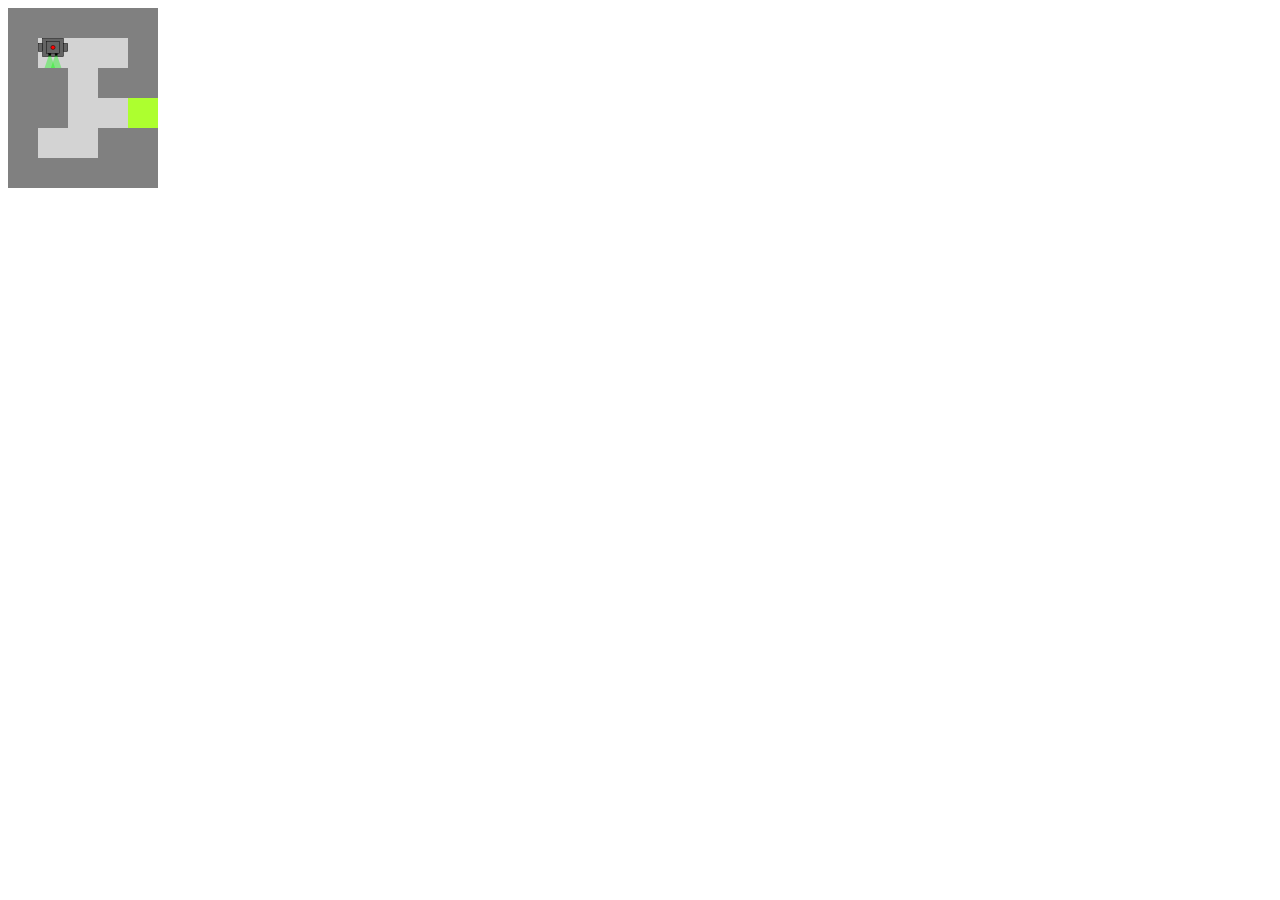
==== index.html @ 52a86bfe "initial commit" ====
<!DOCTYPE html>
<html>

<head>
    <style>
        .robot {
            max-width: 100%;
            max-height: 100%;
        }

        .up {
            rotate: 270deg;
        }

        .right {
            rotate: 0deg;
        }

        .down {
            rotate: 90deg;
        }

        .left {
            rotate: 180deg;
        }

        .wall {
            background-color: grey;
        }

        .floor {
            background-color: lightgray;
        }

        .target {
            background-color: greenyellow;
        }

        .maze {
            width: fit-content;
        }

        .row {
            display: flex;
            flex-wrap: nowrap;
            width: fit-content;
        }

        .cell {
            width: 30px;
            height: 30px;
            margin: 0px;
            text-align: center;
            line-height: 30px;
            font-size: 25px;
            object-fit: contain;
        }

        .success {
            color: darkgreen;
            font-size: xx-large;
            font-weight: bold;
            font-family: 'Times New Roman', Times, serif;
        }
    </style>
</head>

<body>
    <div id="status"></div>
    <div id="maze" class="maze"></div>
    <script src="maze.js"></script>
    <script src="robot.js"></script>
    <script src="solveMaze.js"></script>
    <script src="renderMaze.js"></script>
    <script src="renderRobot.js"></script>
    <script id="worker" type="javascript/worker">
        const timeout = 400;

        let array = [
            ["wall", "wall", "wall", "wall", "wall"],
            ["wall", "floor", "floor", "floor", "wall"],
            ["wall", "wall", "floor", "wall", "wall"],
            ["wall", "wall", "floor", "floor", "target"],
            ["wall", "floor", "floor", "wall", "wall"],
            ["wall", "wall", "wall", "wall", "wall"]];
        let maze = new Maze(array);
        postMessage(maze);
        let robot = new Robot(maze, new RobotPosition(1, 1, 2));
        solveMaze(robot);
    </script>
    <script>
        let blob = new Blob([Maze.toString(), RobotPosition.toString(), Robot.toString(), solveMaze.toString(), document.querySelector('#worker').textContent]);
        let blobURL = window.URL.createObjectURL(blob);
        let worker = new Worker(blobURL);
        let maze;
        worker.onmessage = message => {
            if (message.data.hasOwnProperty("grid")) {
                maze = message.data;
            }
            if (message.data.hasOwnProperty("direction")) {
                renderMaze(maze);
                renderRobot(message.data);
                if (maze.grid[message.data.x][message.data.y] === "target") {
                    document.getElementById("status").innerHTML = '<div class="success">Maze solved</div>';
                }
            }
        };
    </script>
</body>

</html>
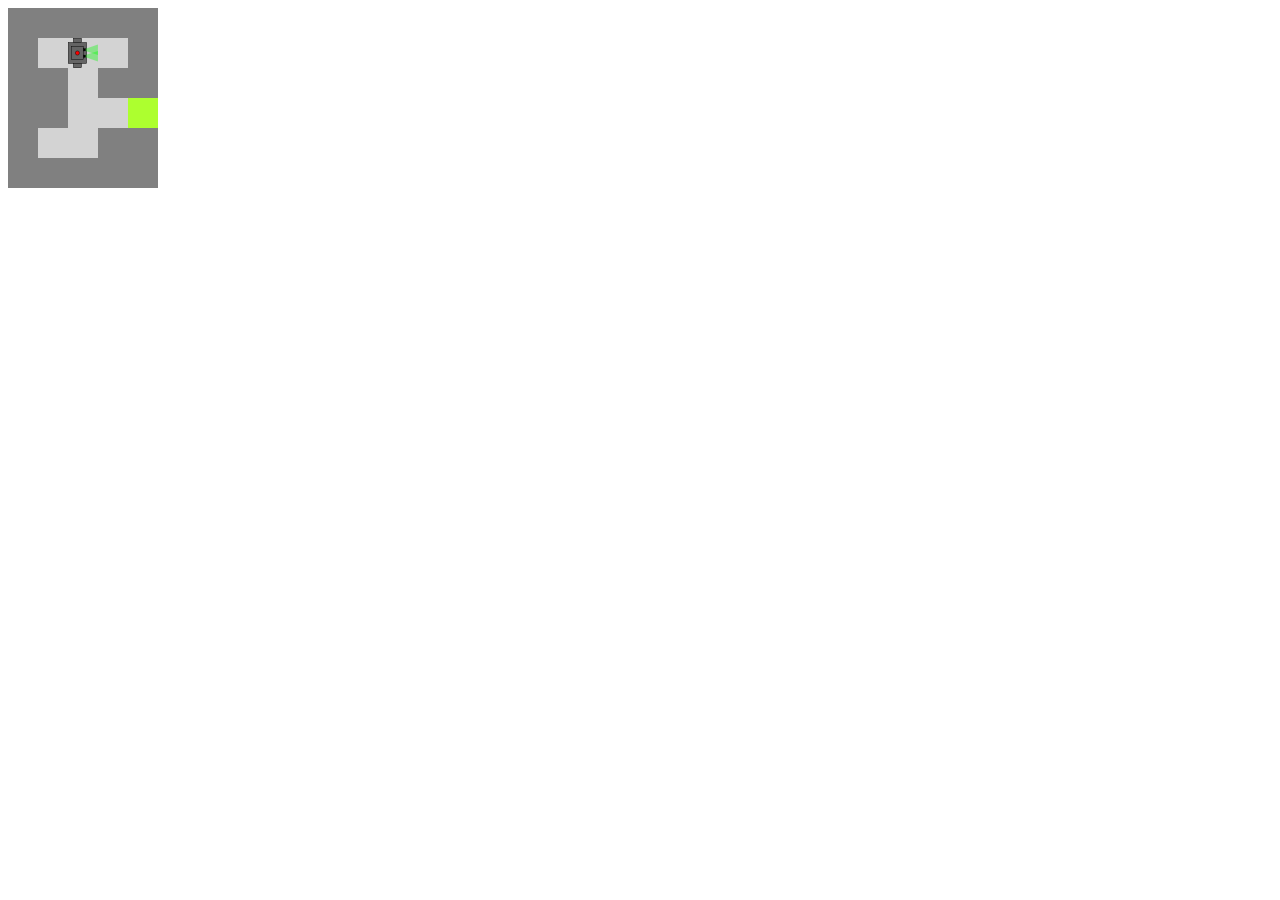
==== commit 666a8047: "reorganize and remove web workers (dont work against infinity loops)" ====
--- a/index.html
+++ b/index.html
@@ -2,80 +2,17 @@
 <html>
 
 <head>
-    <style>
-        .robot {
-            max-width: 100%;
-            max-height: 100%;
-        }
-
-        .up {
-            rotate: 270deg;
-        }
-
-        .right {
-            rotate: 0deg;
-        }
-
-        .down {
-            rotate: 90deg;
-        }
-
-        .left {
-            rotate: 180deg;
-        }
-
-        .wall {
-            background-color: grey;
-        }
-
-        .floor {
-            background-color: lightgray;
-        }
-
-        .target {
-            background-color: greenyellow;
-        }
-
-        .maze {
-            width: fit-content;
-        }
-
-        .row {
-            display: flex;
-            flex-wrap: nowrap;
-            width: fit-content;
-        }
-
-        .cell {
-            width: 30px;
-            height: 30px;
-            margin: 0px;
-            text-align: center;
-            line-height: 30px;
-            font-size: 25px;
-            object-fit: contain;
-        }
-
-        .success {
-            color: darkgreen;
-            font-size: xx-large;
-            font-weight: bold;
-            font-family: 'Times New Roman', Times, serif;
-        }
-    </style>
+    <link rel="stylesheet" href="style.css">
 </head>
 
 <body>
-    <div id="status"></div>
+    <div id="status" class="success"></div>
     <div id="maze" class="maze"></div>
     <script src="maze.js"></script>
     <script src="robot.js"></script>
     <script src="solveMaze.js"></script>
-    <script src="renderMaze.js"></script>
-    <script src="renderRobot.js"></script>
-    <script id="worker" type="javascript/worker">
-        const timeout = 400;
-
+    <script src="render.js"></script>
+    <script>
         let array = [
             ["wall", "wall", "wall", "wall", "wall"],
             ["wall", "floor", "floor", "floor", "wall"],
@@ -85,26 +22,8 @@
             ["wall", "wall", "wall", "wall", "wall"]];
         let maze = new Maze(array);
         postMessage(maze);
-        let robot = new Robot(maze, new RobotPosition(1, 1, 2));
+        let robot = new Robot(maze, 1, 1, 2);
         solveMaze(robot);
-    </script>
-    <script>
-        let blob = new Blob([Maze.toString(), RobotPosition.toString(), Robot.toString(), solveMaze.toString(), document.querySelector('#worker').textContent]);
-        let blobURL = window.URL.createObjectURL(blob);
-        let worker = new Worker(blobURL);
-        let maze;
-        worker.onmessage = message => {
-            if (message.data.hasOwnProperty("grid")) {
-                maze = message.data;
-            }
-            if (message.data.hasOwnProperty("direction")) {
-                renderMaze(maze);
-                renderRobot(message.data);
-                if (maze.grid[message.data.x][message.data.y] === "target") {
-                    document.getElementById("status").innerHTML = '<div class="success">Maze solved</div>';
-                }
-            }
-        };
     </script>
 </body>
 
--- a/style.css
+++ b/style.css
@@ -0,0 +1,60 @@
+
+.robot {
+    max-width: 100%;
+    max-height: 100%;
+}
+
+.up {
+    rotate: 270deg;
+}
+
+.right {
+    rotate: 0deg;
+}
+
+.down {
+    rotate: 90deg;
+}
+
+.left {
+    rotate: 180deg;
+}
+
+.wall {
+    background-color: grey;
+}
+
+.floor {
+    background-color: lightgray;
+}
+
+.target {
+    background-color: greenyellow;
+}
+
+.maze {
+    width: fit-content;
+}
+
+.row {
+    display: flex;
+    flex-wrap: nowrap;
+    width: fit-content;
+}
+
+.cell {
+    width: 30px;
+    height: 30px;
+    margin: 0px;
+    text-align: center;
+    line-height: 30px;
+    font-size: 25px;
+    object-fit: contain;
+}
+
+.success {
+    color: darkgreen;
+    font-size: xx-large;
+    font-weight: bold;
+    font-family: 'Times New Roman', Times, serif;
+}